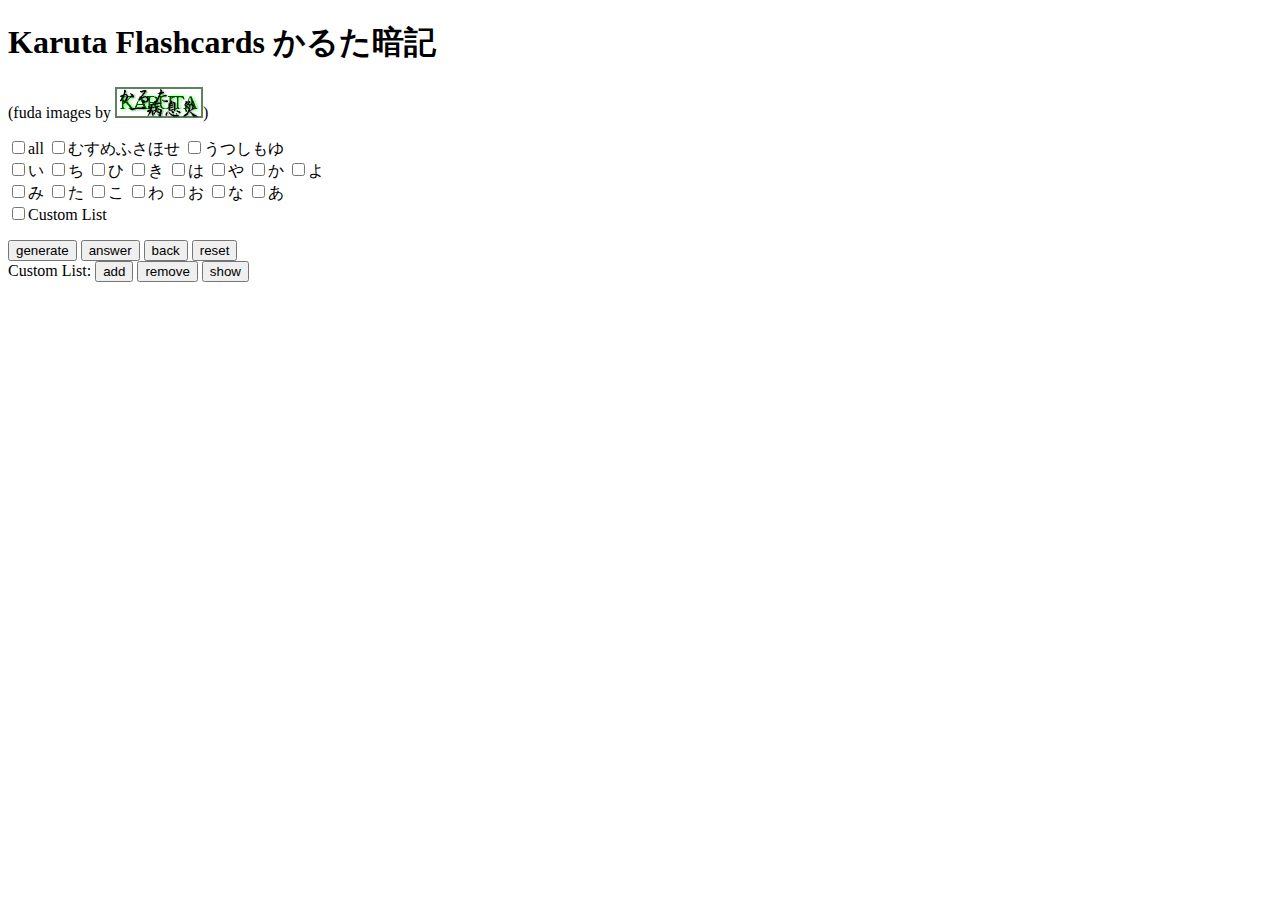
==== index.html @ 5a0c9b93 "initial commit: improved variable names" ====
<!DOCTYPE html PUBLIC "-//W3C//DTD XHTML 1.0 Transitional//EN" "http://www.w3.org/TR/xhtml1/DTD/xhtml1-transitional.dtd">
<html xmlns="http://www.w3.org/1999/xhtml" lang="ja" xml:lang="ja">
<head>
	<meta http-equiv="Content-Type" content="application/xhtml+xml; charset=UTF-8" />
	<meta http-equiv="Content-Script-Type" content="text/javascript" />
	<meta name="robots" content="index,follow" />
	<meta name="author" content="woonie" />
	<link rel="icon" 
      type="image/icon" 
      href="./images/favicon.ico">
<title>
Karuta Flashcards &#12363;&#12427;&#12383;&#26263;&#35352;
</title>
</head>
<body>

<h1 id="hello-world">Karuta Flashcards &#12363;&#12427;&#12383;&#26263;&#35352;</h1> (fuda images by <a href="http://karuta.org"><img src="./images/banner2.png" /></a>)
<p id="choose">
	<input type="checkbox" id="all">all
	<input type="checkbox" id="one">&#12416;&#12377;&#12417;&#12405;&#12373;&#12411;&#12379; 
	<input type="checkbox" id="two">&#12358;&#12388;&#12375;&#12418;&#12422;<br/>
	<input type="checkbox" id="i">&#12356; 
	<input type="checkbox" id="chi">&#12385; 
	<input type="checkbox" id="hi">&#12402; 
	<input type="checkbox" id="ki">&#12365;
	<input type="checkbox" id="ha">&#12399; 
	<input type="checkbox" id="ya">&#12420; 
	<input type="checkbox" id="ka">&#12363;
	<input type="checkbox" id="yo">&#12424;<br/>
	<input type="checkbox" id="mi">&#12415;
	<input type="checkbox" id="ta">&#12383;
	<input type="checkbox" id="ko">&#12371;
	<input type="checkbox" id="wa">&#12431;
	<input type="checkbox" id="o">&#12362;
	<input type="checkbox" id="na">&#12394;
	<input type="checkbox" id="a">&#12354;<br/>
	<input type="checkbox" id="bookmark">Custom List
	<!-- <input type="checkbox" id="bookmark1">myList -->
	
</p>

<p>
<input type="button" onclick="test()" value="generate">
<input type="button" onclick="revealAnswer()" value="answer">
<input type="button" onClick="back()" value="back">
<input type="button" onclick="reset()" value="reset">
<br/>
Custom List: <input type="button" onClick="addCard()" value="add">
<input type="button" onClick="removeCard()" value="remove">
<input type="button" id="showlist" onClick="showSaved()" value="show">
<text id = "customList"></text>

</p>
<p>
<text id = "questionNumber"></text>
<text id = "cardValue"></text>
<text id = "ans"></text>
<text id = "endOfQuiz"></text>
</p>
<img id= "fuda" />

<script type="text/javascript" src="karuta.js">
</script>
</body>
</html>
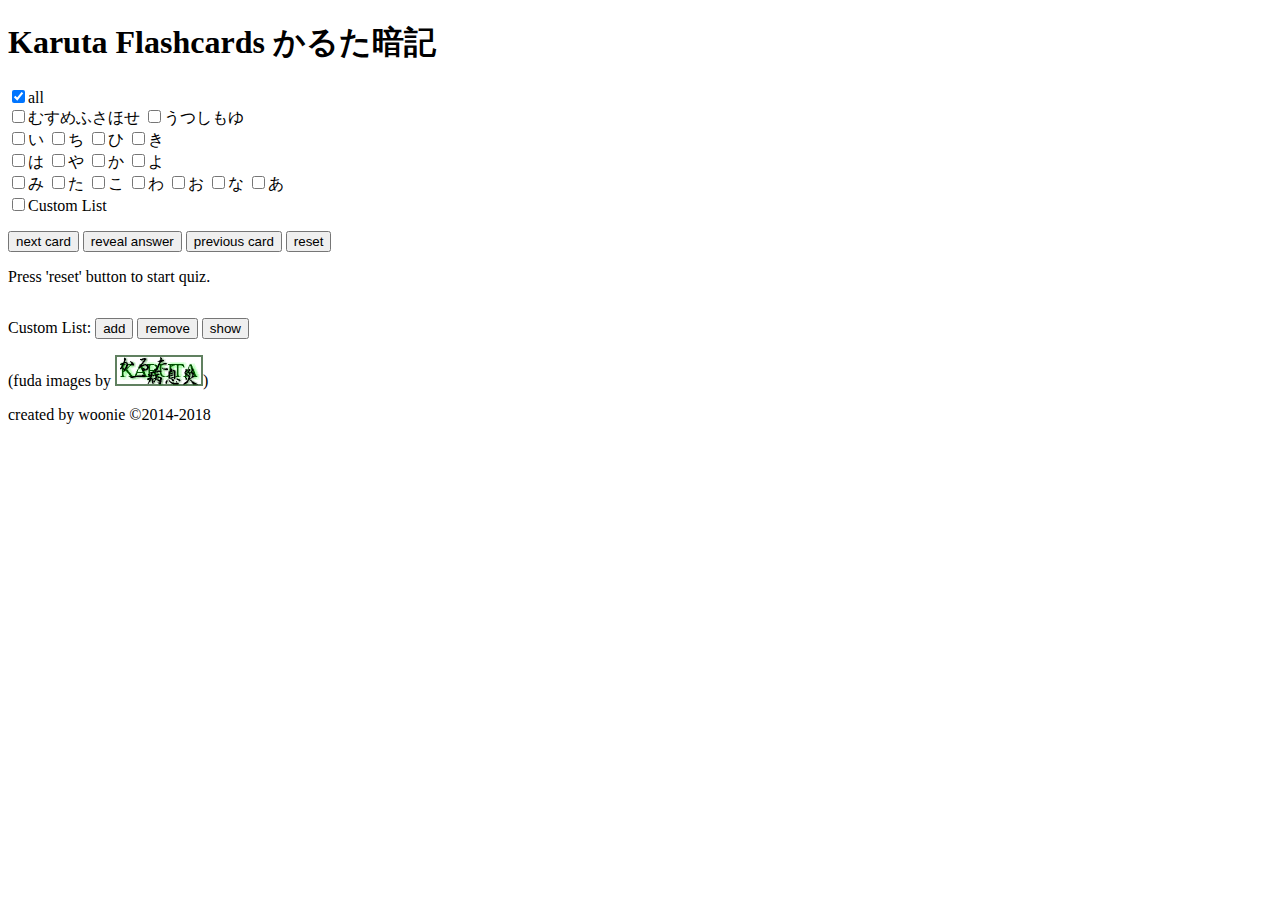
==== commit 8f3ca67b: "Improved checkboxes, new error messages, timeout changed to 2s, refactoring, added jQuery, UI improv" ====
--- a/index.html
+++ b/index.html
@@ -5,6 +5,10 @@
 	<meta http-equiv="Content-Script-Type" content="text/javascript" />
 	<meta name="robots" content="index,follow" />
 	<meta name="author" content="woonie" />
+	<script src="https://ajax.googleapis.com/ajax/libs/jquery/3.2.1/jquery.min.js"></script>
+
+
+
 	<link rel="icon" 
       type="image/icon" 
       href="./images/favicon.ico">
@@ -14,52 +18,55 @@
 </head>
 <body>
 
-<h1 id="hello-world">Karuta Flashcards &#12363;&#12427;&#12383;&#26263;&#35352;</h1> (fuda images by <a href="http://karuta.org"><img src="./images/banner2.png" /></a>)
+<h1 id="hello-world">Karuta Flashcards &#12363;&#12427;&#12383;&#26263;&#35352;</h1> 
 <p id="choose">
-	<input type="checkbox" id="all">all
-	<input type="checkbox" id="one">&#12416;&#12377;&#12417;&#12405;&#12373;&#12411;&#12379; 
-	<input type="checkbox" id="two">&#12358;&#12388;&#12375;&#12418;&#12422;<br/>
-	<input type="checkbox" id="i">&#12356; 
-	<input type="checkbox" id="chi">&#12385; 
-	<input type="checkbox" id="hi">&#12402; 
-	<input type="checkbox" id="ki">&#12365;
-	<input type="checkbox" id="ha">&#12399; 
-	<input type="checkbox" id="ya">&#12420; 
-	<input type="checkbox" id="ka">&#12363;
-	<input type="checkbox" id="yo">&#12424;<br/>
-	<input type="checkbox" id="mi">&#12415;
-	<input type="checkbox" id="ta">&#12383;
-	<input type="checkbox" id="ko">&#12371;
-	<input type="checkbox" id="wa">&#12431;
-	<input type="checkbox" id="o">&#12362;
-	<input type="checkbox" id="na">&#12394;
-	<input type="checkbox" id="a">&#12354;<br/>
-	<input type="checkbox" id="bookmark">Custom List
+	<input type="checkbox" class = "all" id="all" checked>all<br/>
+	<input type="checkbox" class = "notAll" id="one">&#12416;&#12377;&#12417;&#12405;&#12373;&#12411;&#12379; 
+	<input type="checkbox" class = "notAll" id="two">&#12358;&#12388;&#12375;&#12418;&#12422;<br/>
+	<input type="checkbox" class = "notAll" id="i">&#12356; 
+	<input type="checkbox" class = "notAll" id="chi">&#12385; 
+	<input type="checkbox" class = "notAll" id="hi">&#12402; 
+	<input type="checkbox" class = "notAll" id="ki">&#12365;<br/>
+	<input type="checkbox" class = "notAll" id="ha">&#12399; 
+	<input type="checkbox" class = "notAll" id="ya">&#12420; 
+	<input type="checkbox" class = "notAll" id="ka">&#12363;
+	<input type="checkbox" class = "notAll" id="yo">&#12424;<br/>
+	<input type="checkbox" class = "notAll" id="mi">&#12415;
+	<input type="checkbox" class = "notAll" id="ta">&#12383;
+	<input type="checkbox" class = "notAll" id="ko">&#12371;
+	<input type="checkbox" class = "notAll" id="wa">&#12431;
+	<input type="checkbox" class = "notAll" id="o">&#12362;
+	<input type="checkbox" class = "notAll" id="na">&#12394;
+	<input type="checkbox" class = "notAll" id="a">&#12354;<br/>
+	<input type="checkbox" class = "notAll" id="bookmark">Custom List
 	<!-- <input type="checkbox" id="bookmark1">myList -->
 	
 </p>
 
 <p>
-<input type="button" onclick="test()" value="generate">
-<input type="button" onclick="revealAnswer()" value="answer">
-<input type="button" onClick="back()" value="back">
+<input type="button" onclick="test()" value="next card">
+<input type="button" onclick="revealAnswer()" value="reveal answer">
+<input type="button" onClick="back()" value="previous card">
 <input type="button" onclick="reset()" value="reset">
-<br/>
-Custom List: <input type="button" onClick="addCard()" value="add">
-<input type="button" onClick="removeCard()" value="remove">
-<input type="button" id="showlist" onClick="showSaved()" value="show">
-<text id = "customList"></text>
-
 </p>
 <p>
 <text id = "questionNumber"></text>
-<text id = "cardValue"></text>
+<text id = "cardValue">Press 'reset' button to start quiz.</text>
 <text id = "ans"></text>
 <text id = "endOfQuiz"></text>
 </p>
 <img id= "fuda" />
+<p>
+	Custom List: <input type="button" onClick="addCard()" value="add">
+	<input type="button" onClick="removeCard()" value="remove">
+	<input type="button" id="showlist" onClick="showSaved()" value="show">
+	<text id = "customList"></text>
+</p>
+<p>
+(fuda images by <a href="http://karuta.org"><img src="./images/banner2.png" /></a>)
+</p>
+<p>created by woonie &copy;2014-2018</p>
+<script type="text/javascript" src="karuta.js"></script>
 
-<script type="text/javascript" src="karuta.js">
-</script>
 </body>
 </html>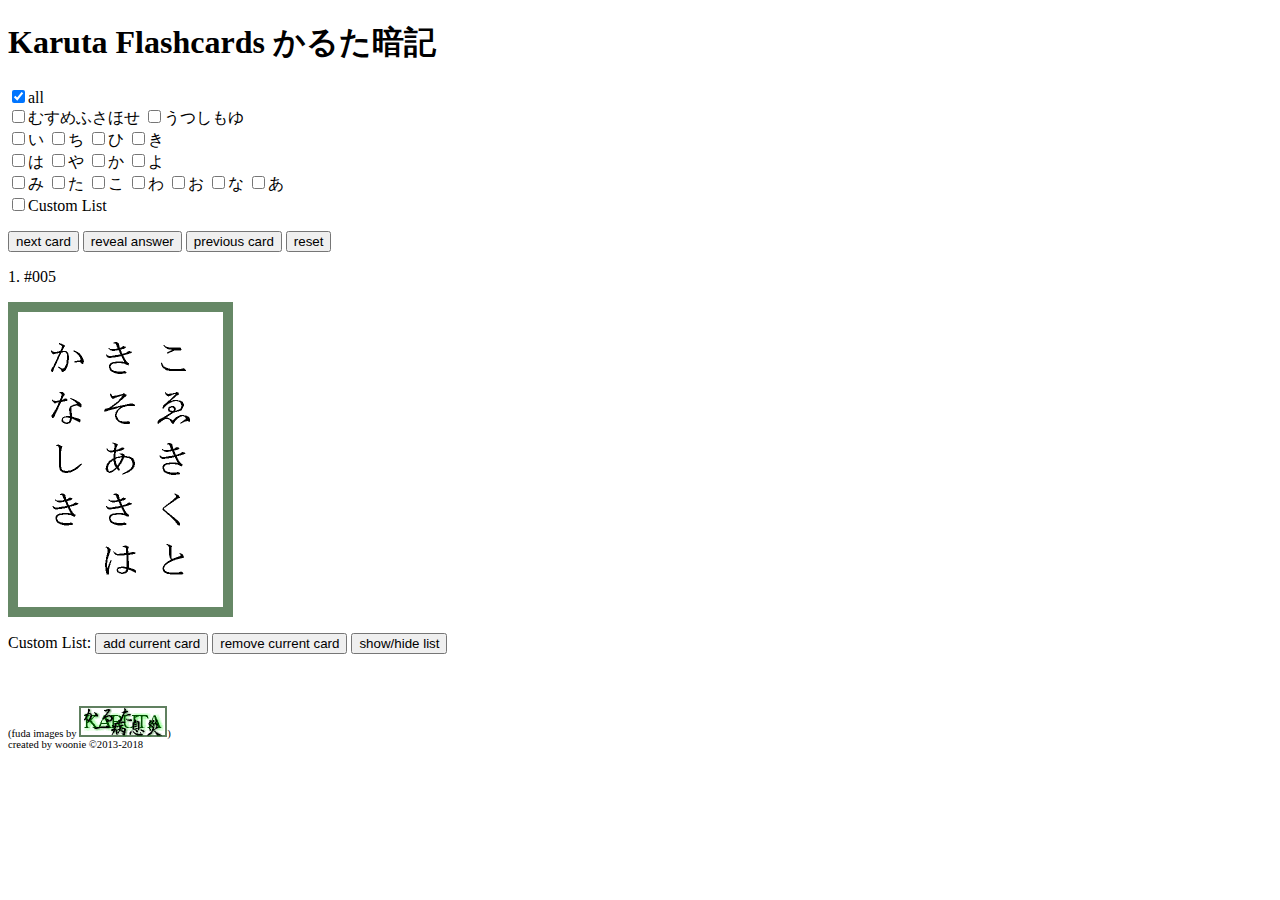
==== commit cca0cc36: "Update readme with instructions. Added css file. Removed console logging, added informational messag" ====
--- a/index.html
+++ b/index.html
@@ -6,12 +6,8 @@
 	<meta name="robots" content="index,follow" />
 	<meta name="author" content="woonie" />
 	<script src="https://ajax.googleapis.com/ajax/libs/jquery/3.2.1/jquery.min.js"></script>
-
-
-
-	<link rel="icon" 
-      type="image/icon" 
-      href="./images/favicon.ico">
+	<link rel="stylesheet" href="./karuta.css">
+	<link rel="icon" type="image/icon" href="./images/favicon.ico">
 <title>
 Karuta Flashcards &#12363;&#12427;&#12383;&#26263;&#35352;
 </title>
@@ -39,7 +35,6 @@
 	<input type="checkbox" class = "notAll" id="na">&#12394;
 	<input type="checkbox" class = "notAll" id="a">&#12354;<br/>
 	<input type="checkbox" class = "notAll" id="bookmark">Custom List
-	<!-- <input type="checkbox" id="bookmark1">myList -->
 	
 </p>
 
@@ -51,21 +46,25 @@
 </p>
 <p>
 <text id = "questionNumber"></text>
-<text id = "cardValue">Press 'reset' button to start quiz.</text>
+<text id = "cardValue"></text>
 <text id = "ans"></text>
 <text id = "endOfQuiz"></text>
 </p>
 <img id= "fuda" />
 <p>
-	Custom List: <input type="button" onClick="addCard()" value="add">
-	<input type="button" onClick="removeCard()" value="remove">
-	<input type="button" id="showlist" onClick="showSaved()" value="show">
+	Custom List: <input type="button" onClick="addCard()" value="add current card">
+	<input type="button" onClick="removeCard()" value="remove current card">
+	<input type="button" id="showlist" onClick="showSaved()" value="show/hide list"><br/>
 	<text id = "customList"></text>
+	<br/>
+	<text id = "customListMessage"> </text>
+	<br/>
 </p>
-<p>
-(fuda images by <a href="http://karuta.org"><img src="./images/banner2.png" /></a>)
+<p class = "footer">
+(fuda images by <a href="http://karuta.org"><img src="./images/banner2.png" /></a>)<br/>
+created by woonie &copy;2013-2018
 </p>
-<p>created by woonie &copy;2014-2018</p>
+
 <script type="text/javascript" src="karuta.js"></script>
 
 </body>
--- a/karuta.css
+++ b/karuta.css
@@ -0,0 +1,3 @@
+p.footer{
+	font-size: 8pt;
+}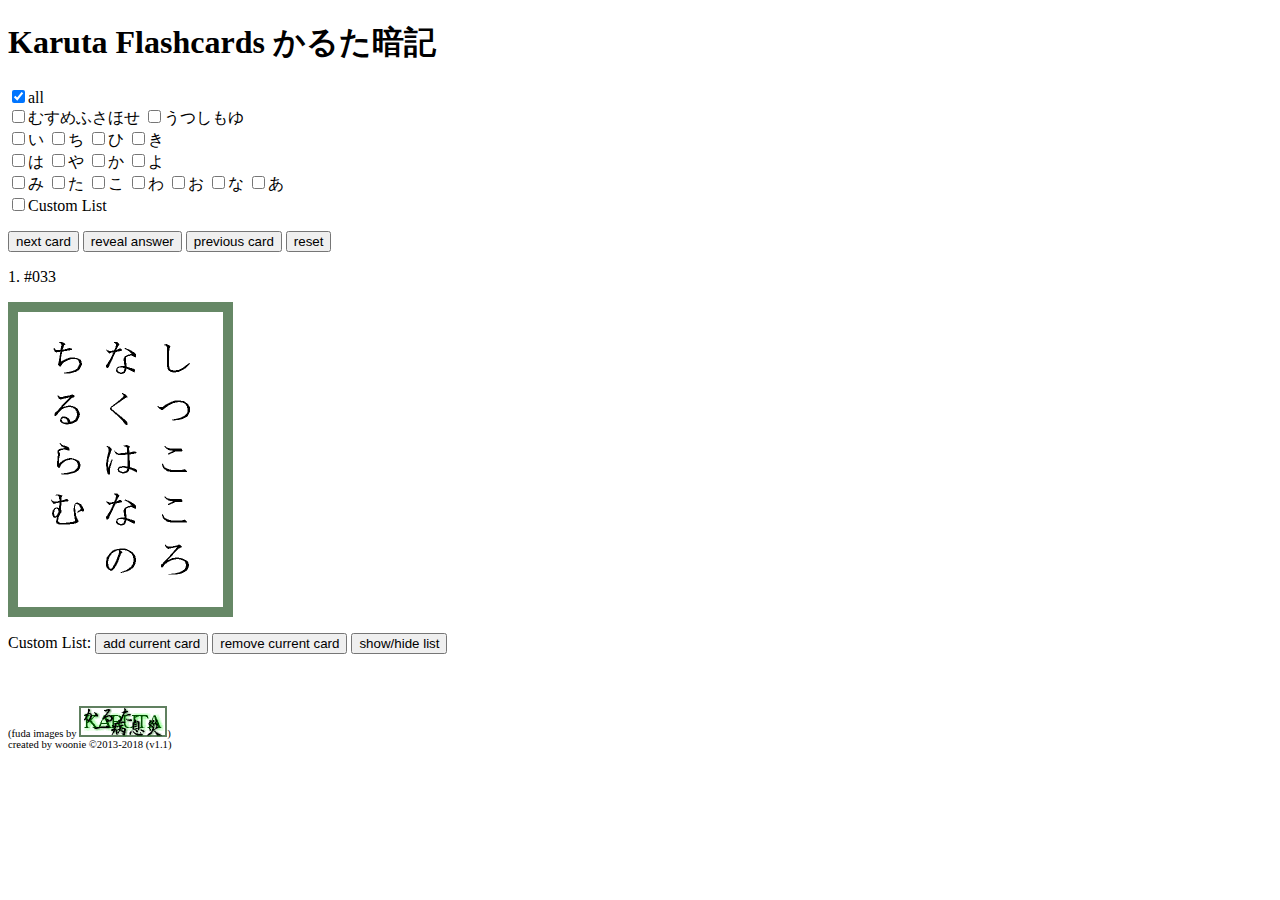
==== commit 787bc425: "minor edits" ====
--- a/index.html
+++ b/index.html
@@ -14,7 +14,7 @@
 </head>
 <body>
 
-<h1 id="hello-world">Karuta Flashcards &#12363;&#12427;&#12383;&#26263;&#35352;</h1> 
+<h1>Karuta Flashcards &#12363;&#12427;&#12383;&#26263;&#35352;</h1> 
 <p id="choose">
 	<input type="checkbox" class = "all" id="all" checked>all<br/>
 	<input type="checkbox" class = "notAll" id="one">&#12416;&#12377;&#12417;&#12405;&#12373;&#12411;&#12379; 
@@ -62,7 +62,7 @@
 </p>
 <p class = "footer">
 (fuda images by <a href="http://karuta.org"><img src="./images/banner2.png" /></a>)<br/>
-created by woonie &copy;2013-2018
+created by woonie &copy;2013-2018 (v1.1)
 </p>
 
 <script type="text/javascript" src="karuta.js"></script>
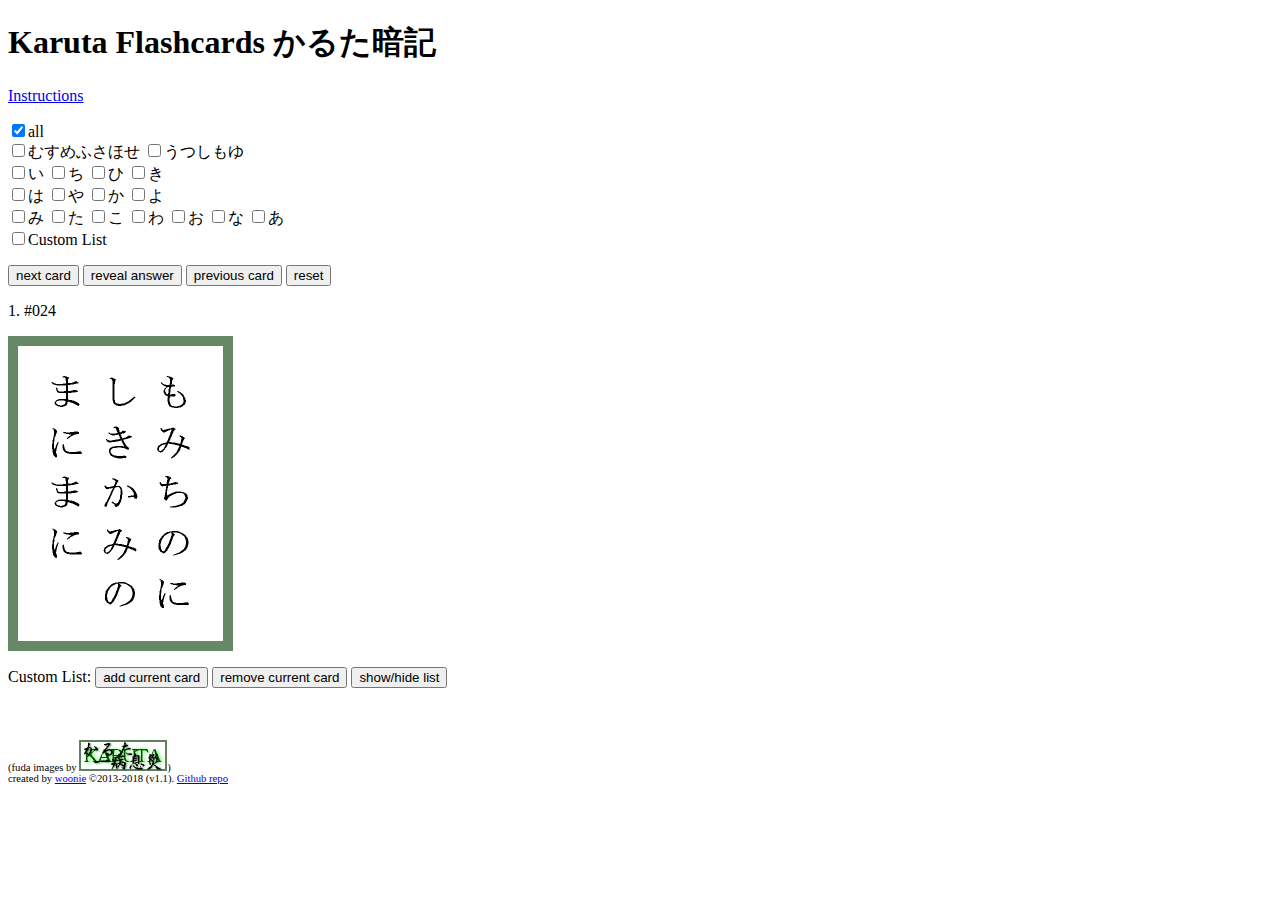
==== commit 6ae07f1c: "Add link to instructions, because Bootstrap CSS breaks everything. TODO: Add a instructions modal wi" ====
--- a/index.html
+++ b/index.html
@@ -15,6 +15,7 @@
 <body>
 
 <h1>Karuta Flashcards &#12363;&#12427;&#12383;&#26263;&#35352;</h1> 
+<p><a target="_blank" href="instructions.html">Instructions</a></p>
 <p id="choose">
 	<input type="checkbox" class = "all" id="all" checked>all<br/>
 	<input type="checkbox" class = "notAll" id="one">&#12416;&#12377;&#12417;&#12405;&#12373;&#12411;&#12379; 
@@ -62,7 +63,7 @@
 </p>
 <p class = "footer">
 (fuda images by <a href="http://karuta.org"><img src="./images/banner2.png" /></a>)<br/>
-created by woonie &copy;2013-2018 (v1.1)
+created by <a href="https://github.com/woonie/">woonie</a> &copy;2013-2018 (v1.1). <a href="https://github.com/woonie/karuta_anki">Github repo</a>
 </p>
 
 <script type="text/javascript" src="karuta.js"></script>
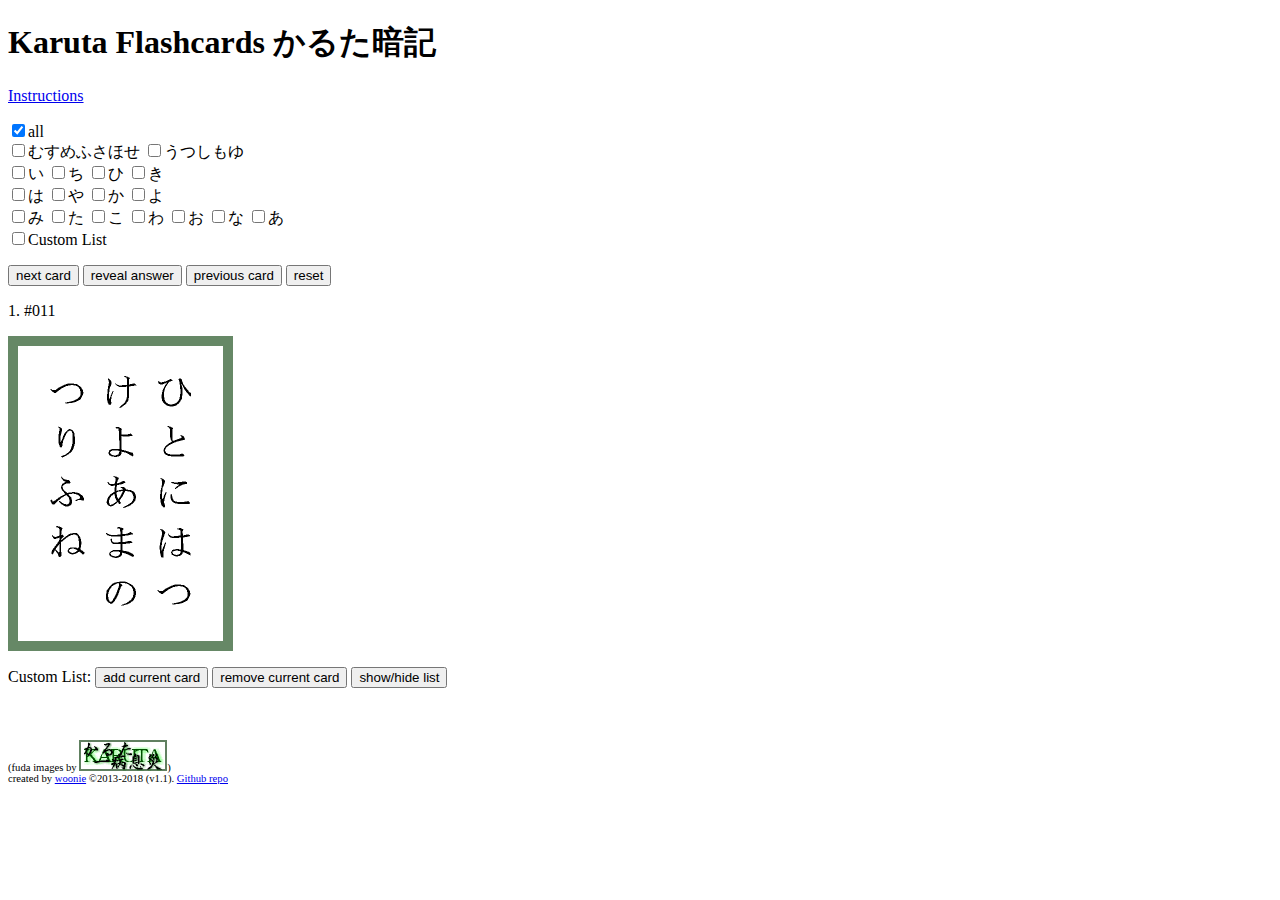
==== commit a0ad3459: "newline" ====
--- a/index.html
+++ b/index.html
@@ -69,4 +69,4 @@
 <script type="text/javascript" src="karuta.js"></script>
 
 </body>
-</html>+</html>
--- a/karuta.css
+++ b/karuta.css
@@ -1,3 +1,3 @@
 p.footer{
 	font-size: 8pt;
-}+}
